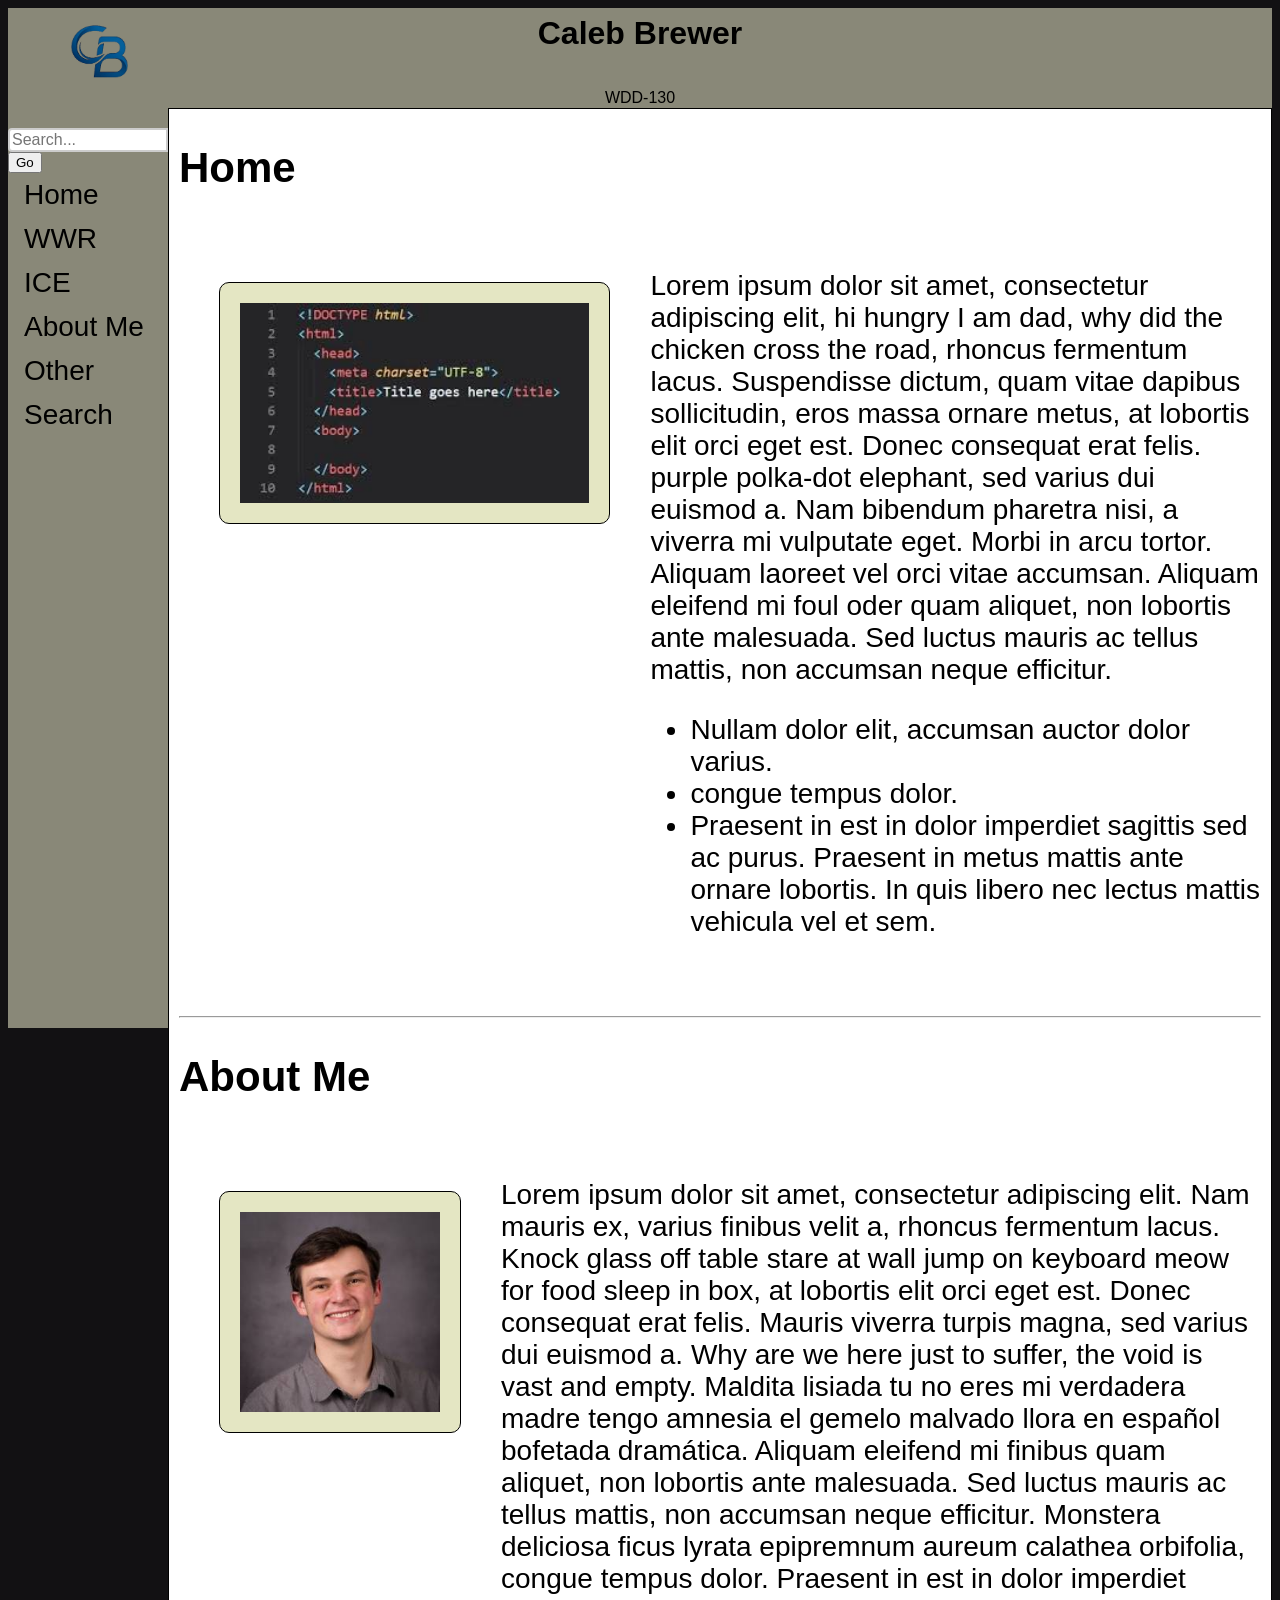
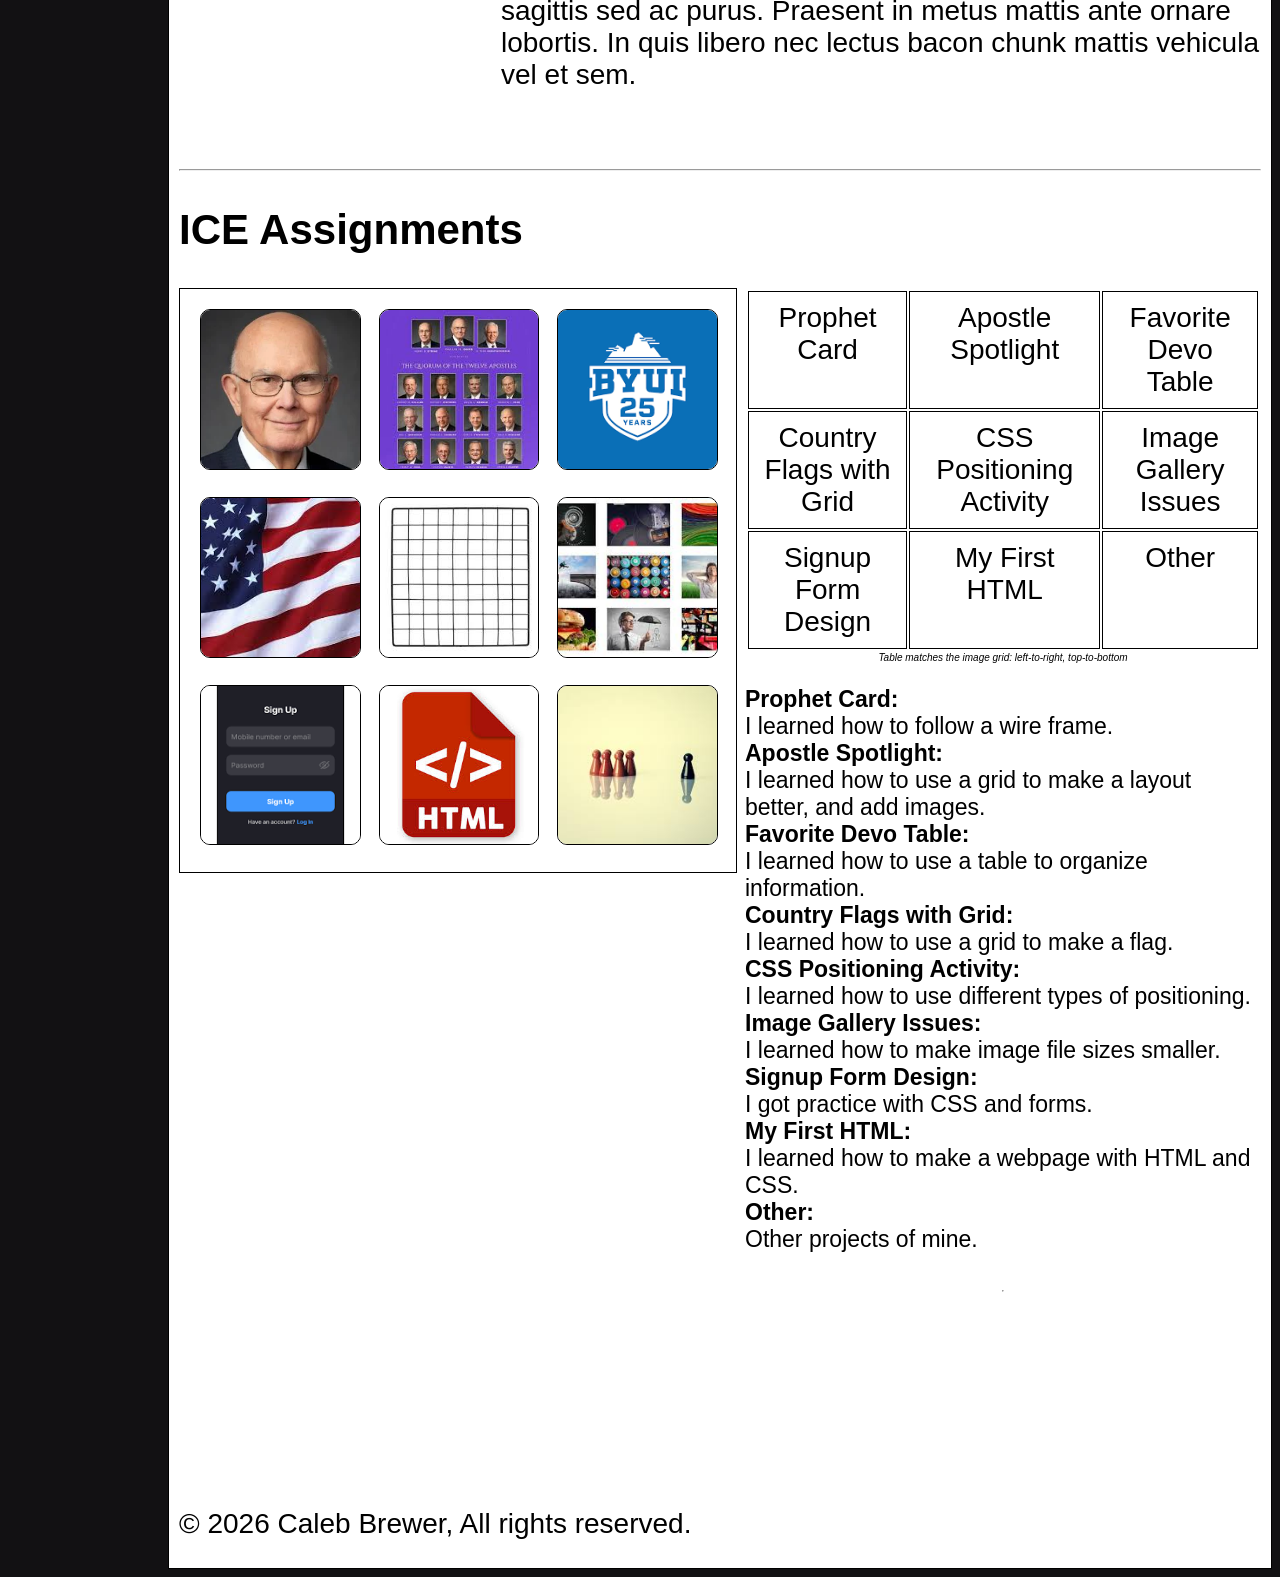
==== index.html @ 1811ba86 "Initial commit" ====
<!DOCTYPE html>
<html lang="en">

<head>
    <meta charset="UTF-8">
    <meta name="viewport" content="width=device-width, initial-scale=1.0">
    <title>Document</title>
    <link rel="stylesheet" href="styles\style.css">

</head>

<body>
    <div id="header">
        <img id="logo" src="images/Logo.png" alt="Logo">
        <hgroup>
            <h1> Caleb Brewer</h1>
            <p>WDD-130</p>
        </hgroup>
    </div>
    <div id="sidenav">
        <nav>
            <div id="search">
                <form>
                    <input type="search" placeholder="Search...">
                    <button type="submit">Go</button>
                </form>
            </div>
            <a href="#home">Home</a>
            <a href="White-Water-Rafting/WWR.html">WWR</a>
            <a href="ICE.html">ICE</a>
            <a href="#about-me">About Me</a>

            <a href="other.html">Other</a>
            <a href="Search.html">Search</a>


        </nav>
    </div>
    <div id="main">
        <h2> Home</h2>
        <div id="home">
            <img id="html-photo" src="images/html.png" alt="Html Photo">
            <div>
                <p>
                    Lorem ipsum dolor sit amet, consectetur adipiscing elit, hi hungry I am dad, why did the chicken cross the road, rhoncus fermentum lacus. Suspendisse dictum, quam vitae dapibus sollicitudin, eros massa ornare
                    metus, at lobortis elit orci eget est. Donec consequat erat felis. purple polka-dot elephant, sed
                    varius dui euismod a. Nam bibendum pharetra nisi, a viverra mi vulputate eget. Morbi in arcu tortor.
                    Aliquam laoreet vel orci vitae accumsan. Aliquam eleifend mi foul oder quam aliquet, non lobortis ante
                    malesuada. Sed luctus mauris ac tellus mattis, non accumsan neque efficitur.
                </p>

                <ul>
                    <li>Nullam dolor elit, accumsan auctor dolor varius. </li>
                    <li>congue tempus dolor.</li>
                    <li>Praesent in est in dolor imperdiet sagittis sed ac purus. Praesent in metus mattis ante ornare
                        lobortis. In quis libero nec lectus mattis vehicula vel et sem.</li>
                </ul>
            </div>

        </div>
        <hr>
        <h2> About Me</h2>
        <div id="about-me">
            <img id="mepic" src="images/profilePic-1.jpg" alt="My profile picture">
            <p>
                Lorem ipsum dolor sit amet, consectetur adipiscing elit. Nam mauris ex, varius finibus velit a, rhoncus
                fermentum lacus. Knock glass off table stare at wall jump on keyboard meow for food sleep in box, at
                lobortis elit orci eget est. Donec consequat erat felis. Mauris viverra turpis magna, sed varius dui
                euismod a. Why are we here just to suffer, the void is vast and empty. Maldita lisiada tu no eres mi verdadera madre tengo amnesia el gemelo malvado llora en español bofetada dramática. Aliquam eleifend mi finibus quam aliquet, non lobortis ante malesuada.
                Sed luctus mauris ac tellus mattis, non accumsan neque efficitur. Monstera deliciosa ficus lyrata epipremnum aureum calathea orbifolia, congue tempus dolor. Praesent in est in dolor imperdiet sagittis sed ac purus. Praesent in
                metus mattis ante ornare lobortis. In quis libero nec lectus bacon chunk mattis vehicula vel et sem.
            </p>
        </div>
        <hr>

        <h2> ICE Assignments</h2>
        <div id="ICEASSIGN">

            <div id="ICE">
                <div><a href="Web_Fundamentals_export\oaks\oaks.html" target="_blank"><img src="images\oaks.png"
                            alt="Prophet Card" title="Prophet Card"></a></div>
                <div><a href="Web_Fundamentals_export\apostle_spotlight\apostle_spotlight\apostle_spotlight\apostles.html"
                        target="_blank"><img src="images\12.png" alt="Apostle Spotlight" title="Apostle Spotlight"></a>
                </div>
                <div><a href="Web_Fundamentals_export\favorite_devo (2)\favorite_devo\favorite_devo\favdevo.html"
                        target="_blank"><img src="images\byui.png" alt="Favorite Devo Table"
                            title="Favorite Devo Table"></a></div>
                <div><a href="Web_Fundamentals_export\flags.html" target="_blank"><img src="images\flag.png"
                            alt="Country Flags with Grid" title="Country Flags with Grid"></a></div>
                <div><a href="Web_Fundamentals_export\positioning (2)\positioning\positioning\positioning.html"
                        target="_blank"><img src="images\grid.png" alt="CSS Positioning Activity"
                            title="CSS Positioning Activity"></a></div>
                <div><a href="Web_Fundamentals_export\gallery\gallery\gallery.html" target="_blank"><img
                            src="images\img.png" alt="Image Gallery Issues" title="Image Gallery Issues"></a></div>
                <div><a href="Web_Fundamentals_export\signup\signup\signup.html" target="_blank"><img
                            src="images\signup.png" alt="Signup Form Design" title="Signup Form Design"></a></div>
                <div><a href="#" target="_blank"><img src="images\myfirst.png" alt="My First HTML"
                            title="My First HTML"></a></div>
                <div><a href="other.html" target="_blank"><img src="images\other.png" alt="Other" title="Other"></a></div>
            </div>
            <div id="table1">
                <table>
                    <caption>Table matches the image grid: left-to-right, top-to-bottom</caption>
                    <tr>
                        <td>Prophet Card</td>
                        <td>Apostle Spotlight</td>
                        <td>Favorite Devo Table</td>
                    </tr>
                    <tr>
                        <td>Country Flags with Grid</td>
                        <td>CSS Positioning Activity</td>
                        <td>Image Gallery Issues</td>
                    </tr>
                    <tr>
                        <td>Signup Form Design</td>
                        <td>My First HTML</td>
                        <td>Other</td>
                    </tr>
                </table>
            </div>

            <div id="ICEPAR">
                <p>
                <div class="bold">Prophet Card:</div> I learned how to follow a wire frame. <br>
                <div class="bold">Apostle Spotlight:</div> I learned how to use a grid to make a layout better, and add
                images.<br>
                <div class="bold">Favorite Devo Table:</div> I learned how to use a table to organize information.<br>
                <div class="bold">Country Flags with Grid:</div> I learned how to use a grid to make a flag.<br>
                <div class="bold">CSS Positioning Activity:</div> I learned how to use different types of
                positioning.<br>
                <div class="bold">Image Gallery Issues:</div> I learned how to make image file sizes smaller.<br>
                <div class="bold">Signup Form Design:</div> I got practice with CSS and forms.<br>
                <div class="bold">My First HTML:</div> I learned how to make a webpage with HTML and CSS.<br>
                <div class="bold">Other:</div> Other projects of mine.
                </p>
            </div>
            <br>
        <hr>
        </div>
        <div id="footer" style="margin-top:200px;">
            <p>&copy; 2026 Caleb Brewer, All rights reserved.</p>
        </div>
    </div>
</body>

</html>
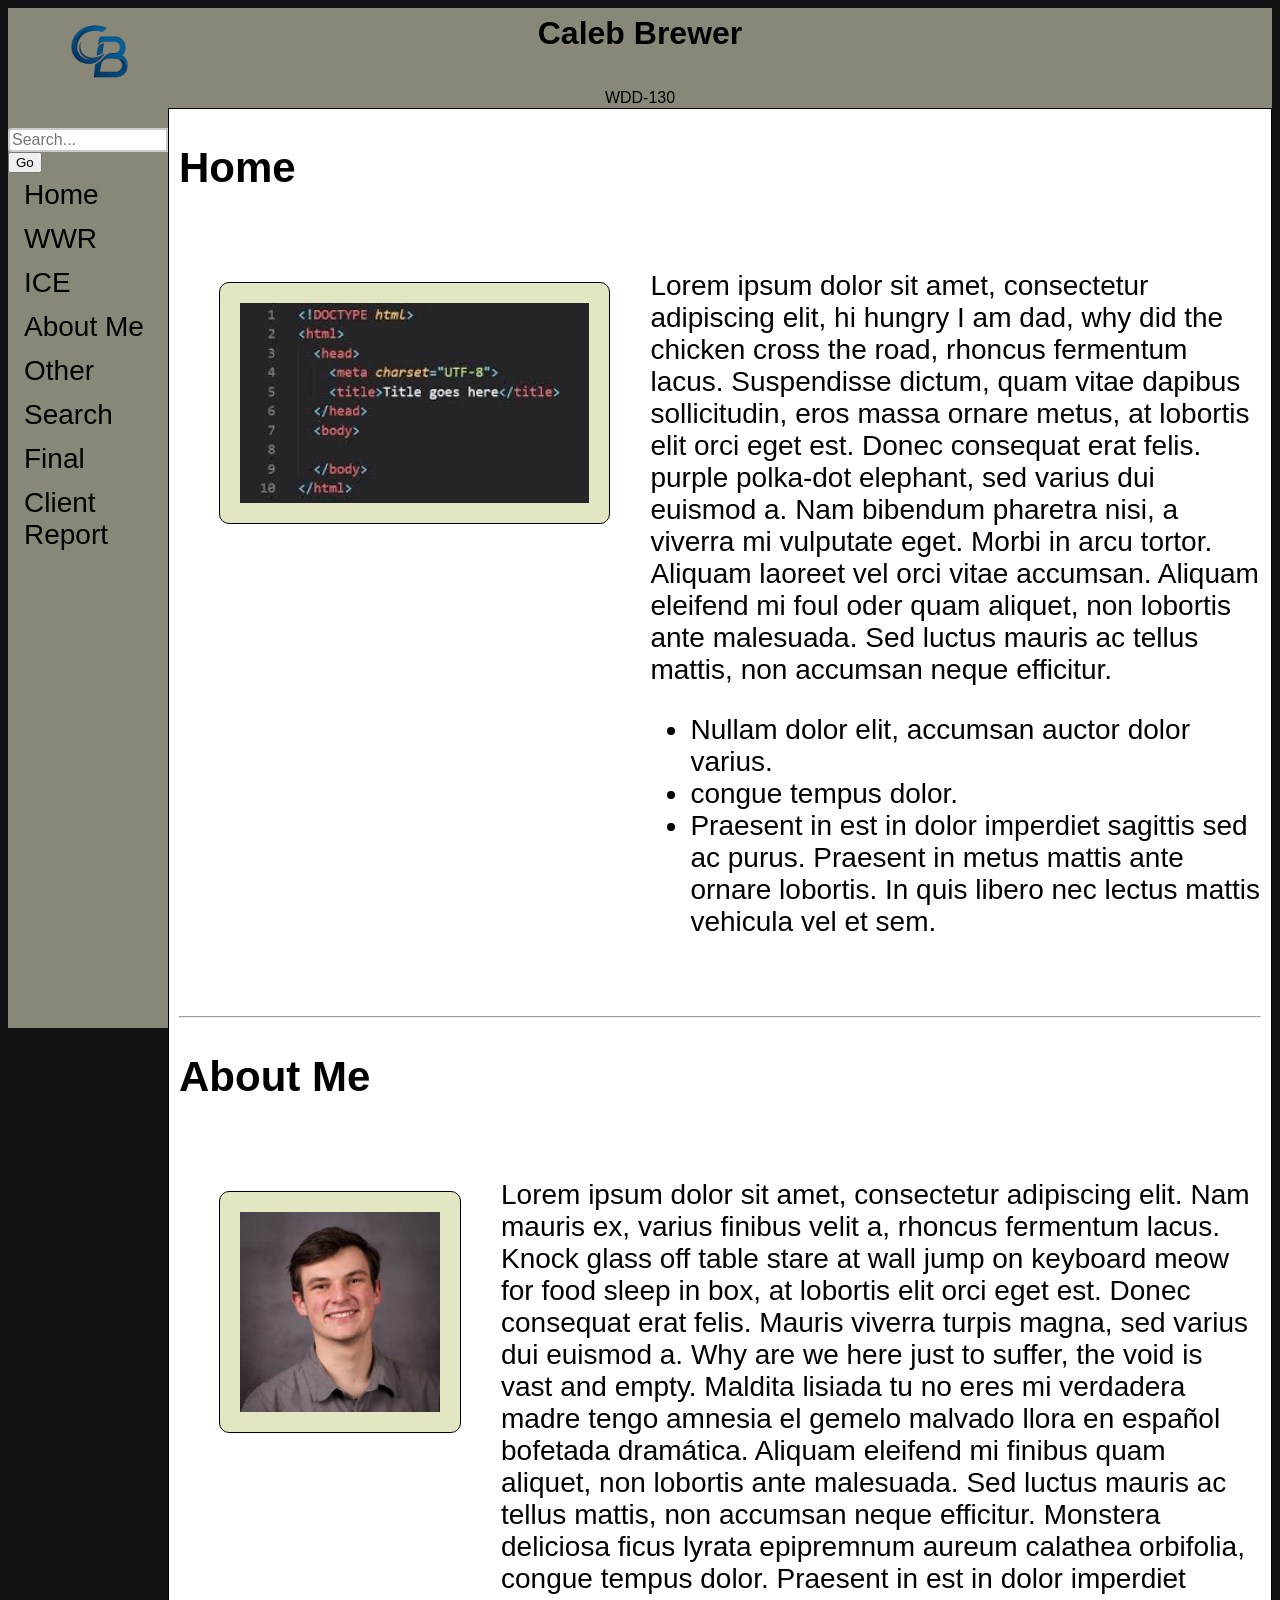
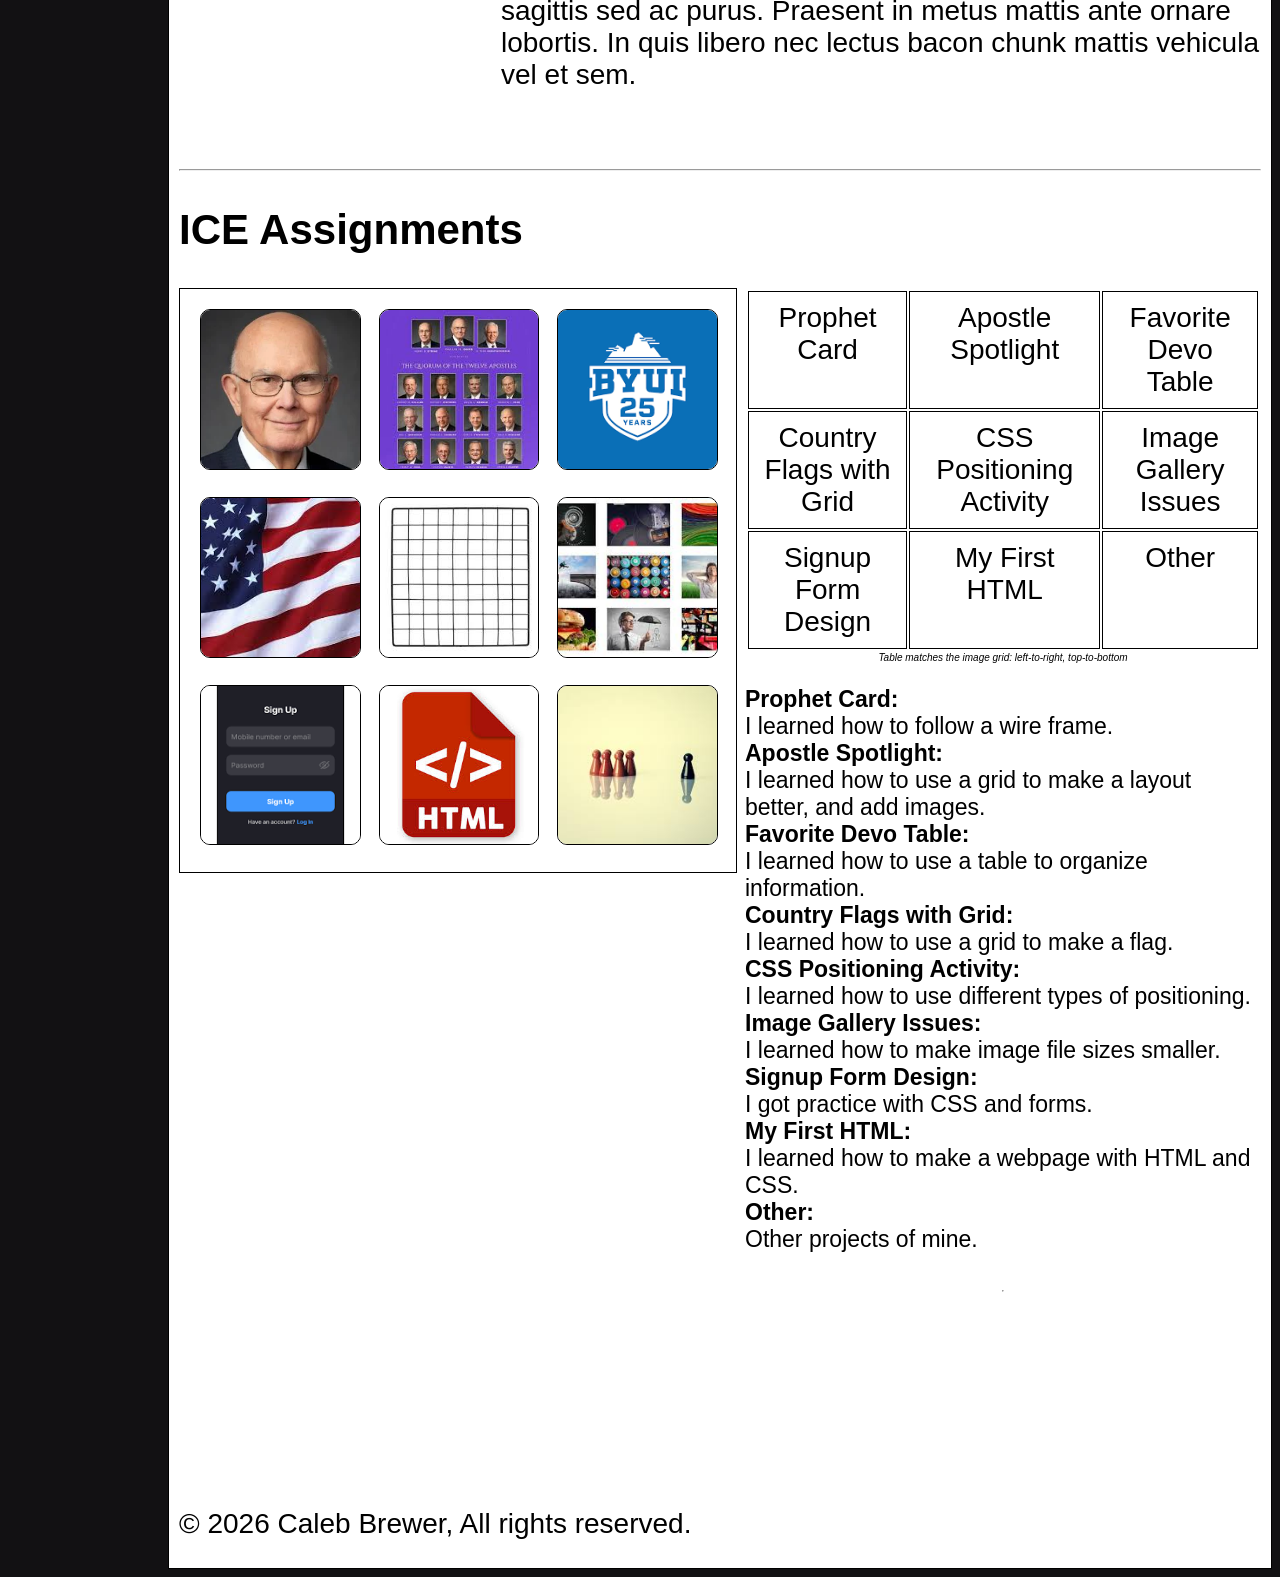
==== commit 0da4fa36: "Updated for final" ====
--- a/index.html
+++ b/index.html
@@ -32,6 +32,8 @@
 
             <a href="other.html">Other</a>
             <a href="Search.html">Search</a>
+            <a href="wdd130-etienne/index.html"> Final</a>
+            <a href="client_report.html">Client Report</a>
 
 
         </nav>
@@ -42,10 +44,13 @@
             <img id="html-photo" src="images/html.png" alt="Html Photo">
             <div>
                 <p>
-                    Lorem ipsum dolor sit amet, consectetur adipiscing elit, hi hungry I am dad, why did the chicken cross the road, rhoncus fermentum lacus. Suspendisse dictum, quam vitae dapibus sollicitudin, eros massa ornare
+                    Lorem ipsum dolor sit amet, consectetur adipiscing elit, hi hungry I am dad, why did the chicken
+                    cross the road, rhoncus fermentum lacus. Suspendisse dictum, quam vitae dapibus sollicitudin, eros
+                    massa ornare
                     metus, at lobortis elit orci eget est. Donec consequat erat felis. purple polka-dot elephant, sed
                     varius dui euismod a. Nam bibendum pharetra nisi, a viverra mi vulputate eget. Morbi in arcu tortor.
-                    Aliquam laoreet vel orci vitae accumsan. Aliquam eleifend mi foul oder quam aliquet, non lobortis ante
+                    Aliquam laoreet vel orci vitae accumsan. Aliquam eleifend mi foul oder quam aliquet, non lobortis
+                    ante
                     malesuada. Sed luctus mauris ac tellus mattis, non accumsan neque efficitur.
                 </p>
 
@@ -66,8 +71,12 @@
                 Lorem ipsum dolor sit amet, consectetur adipiscing elit. Nam mauris ex, varius finibus velit a, rhoncus
                 fermentum lacus. Knock glass off table stare at wall jump on keyboard meow for food sleep in box, at
                 lobortis elit orci eget est. Donec consequat erat felis. Mauris viverra turpis magna, sed varius dui
-                euismod a. Why are we here just to suffer, the void is vast and empty. Maldita lisiada tu no eres mi verdadera madre tengo amnesia el gemelo malvado llora en español bofetada dramática. Aliquam eleifend mi finibus quam aliquet, non lobortis ante malesuada.
-                Sed luctus mauris ac tellus mattis, non accumsan neque efficitur. Monstera deliciosa ficus lyrata epipremnum aureum calathea orbifolia, congue tempus dolor. Praesent in est in dolor imperdiet sagittis sed ac purus. Praesent in
+                euismod a. Why are we here just to suffer, the void is vast and empty. Maldita lisiada tu no eres mi
+                verdadera madre tengo amnesia el gemelo malvado llora en español bofetada dramática. Aliquam eleifend mi
+                finibus quam aliquet, non lobortis ante malesuada.
+                Sed luctus mauris ac tellus mattis, non accumsan neque efficitur. Monstera deliciosa ficus lyrata
+                epipremnum aureum calathea orbifolia, congue tempus dolor. Praesent in est in dolor imperdiet sagittis
+                sed ac purus. Praesent in
                 metus mattis ante ornare lobortis. In quis libero nec lectus bacon chunk mattis vehicula vel et sem.
             </p>
         </div>
@@ -96,7 +105,8 @@
                             src="images\signup.png" alt="Signup Form Design" title="Signup Form Design"></a></div>
                 <div><a href="#" target="_blank"><img src="images\myfirst.png" alt="My First HTML"
                             title="My First HTML"></a></div>
-                <div><a href="other.html" target="_blank"><img src="images\other.png" alt="Other" title="Other"></a></div>
+                <div><a href="other.html" target="_blank"><img src="images\other.png" alt="Other" title="Other"></a>
+                </div>
             </div>
             <div id="table1">
                 <table>
@@ -135,7 +145,7 @@
                 </p>
             </div>
             <br>
-        <hr>
+            <hr>
         </div>
         <div id="footer" style="margin-top:200px;">
             <p>&copy; 2026 Caleb Brewer, All rights reserved.</p>
